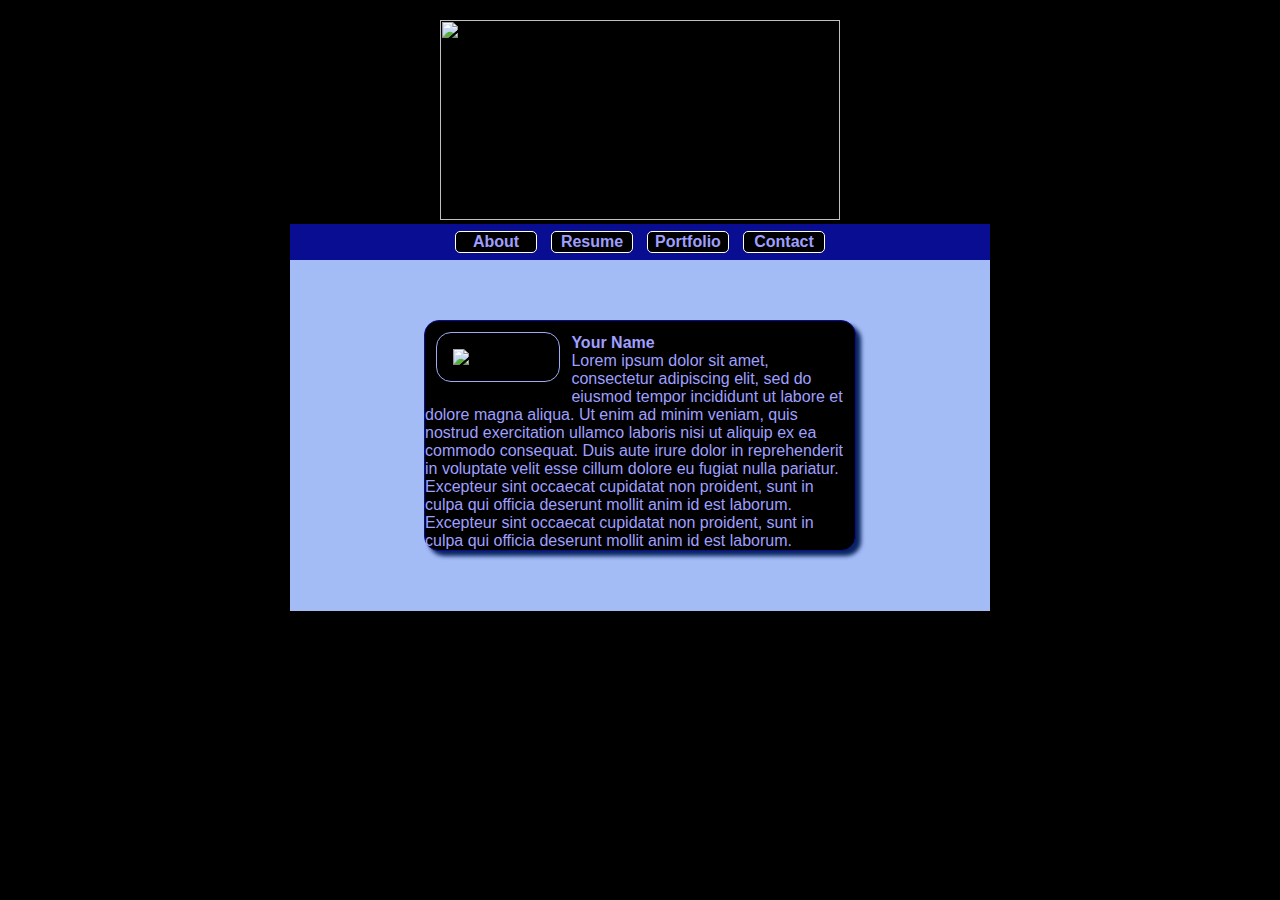
==== index.html @ 373cb097 "Create index.html" ====
<!DOCTYPE html>
<html>
<head>
	<style>
	* {
		margin: 0;
		padding: 0;
	}
	
	body {
		font-family: Cambria, Verdana, sans-serif;
		background-color: #000000;
	}
	
	.wrapper {
		width: 700px;
		margin: 20px auto;
	}
	
	.header {
		width: 700px;
		background-image: url("http://piekny.kolobrzeg.pl/wp-content/uploads/2013/06/morze-baltyckie.jpg");
		text-align: center;
		
	}
	
	divheader img {
		padding-top: 20px;
		padding-bottom: 20px;
	}
	
	.line {
		width: 700px;
		height: 1px;
		background-color: #5a5ff5;
	}
	
	.links {
		width: 700px;
		background-color: #090d91;
	}
	
	.nav {
		width: 384px;
		background: #090d91;
		height: 36px;
		margin: 0 auto;
	}
	
	ul {
		list-style-type: none;
	}
	
	li {
		float: left;
	}
	
	a {
		display: block;
		height: 20px;
		line-height: 20px;
		background-color: #000000;
		width: 80px;
		font size: 0.8 em;
		font-weight: bold;
		color: #9f9fff;
		text-align: center;
		text-decoration: none;
		margin: 7px;
		
		/*Border Radius*/
		border-radius: 5px;
		border: 1px solid #ffffff;
	}
	
	a:hover {
		background-color: #565656;
	}
	
	a:visited {
		background-color: #565656;
		color: #f3fdfc;
		cursor: default;
	}
	
	.about {
		widht: 700px;
		background-color: #a3bcf6;
		padding-top: 60px;
		padding-bottom: 60px;
	}
	
	.content {
		width: 430px;
		margin: 0 auto;
		background-color: #000000;
		border: 1px solid #090d91;
		border-radius: 15px;
		box-shadow: 5px 5px 4px #09245e;
	}
	
	#contentimg{
		width: 90px;
		heght: 123px;
		float: left;
		border: 1px solid #9fabf5;
		padding: 16px;
		margin: 0.7em; 
		
		/*Border Radius*/
		border-radius: 15px;
	}
	
	h4 {
		color: #9f9fff;
		text-style: bold;
		padding-top: 0.8em;
		padding-bottom: 0;
		padding-left: 0;
		padding-right: 0;
	}
	
	p {
		font-size: 0.7 em;
		color: #9f9fff;
		padding: 0.7 em;
		line-height: 1.4 em;
	}
	
	</style>

	<title>My Website</title>
</head>

<body>
	<div class="wrapper">
		<div class="header"><img style="width: 400px; height: 200px;" src="http://www.i4uinc.com/images/Buttons/website.png"/></div>
		<div class="line"><div>
			<div class="links">
				<div class="nav">
					<ul>
						<li><a href="My Website.html">About</a></li>
						<li><a href="resume.html">Resume</a></li>
						<li><a href="portfolio.html">Portfolio</a></li>
						<li><a href="contact.html">Contact</a></li>
					</ul>	
				</div>
			</div>
		<div class="line"><div>
		<div class="about">
			<div class="content">
				<img id="contentimg" src="http://www.gimpuj.info/gallery/97/80860_02_06_16_7_59_01.png"/>
				<h4>Your Name</h4>
				<p>Lorem ipsum dolor sit amet, consectetur adipiscing elit, sed do eiusmod tempor incididunt ut labore et dolore magna aliqua. Ut enim ad minim veniam, quis nostrud exercitation ullamco laboris nisi ut aliquip ex ea commodo consequat. Duis aute irure dolor in reprehenderit in voluptate velit esse cillum dolore eu fugiat nulla pariatur. Excepteur sint occaecat cupidatat non proident, sunt in culpa qui officia deserunt mollit anim id est laborum. Excepteur sint occaecat cupidatat non proident, sunt in culpa qui officia deserunt mollit anim id est laborum.</p>
			</div>
		</div>
	</div>

</body>
</html>
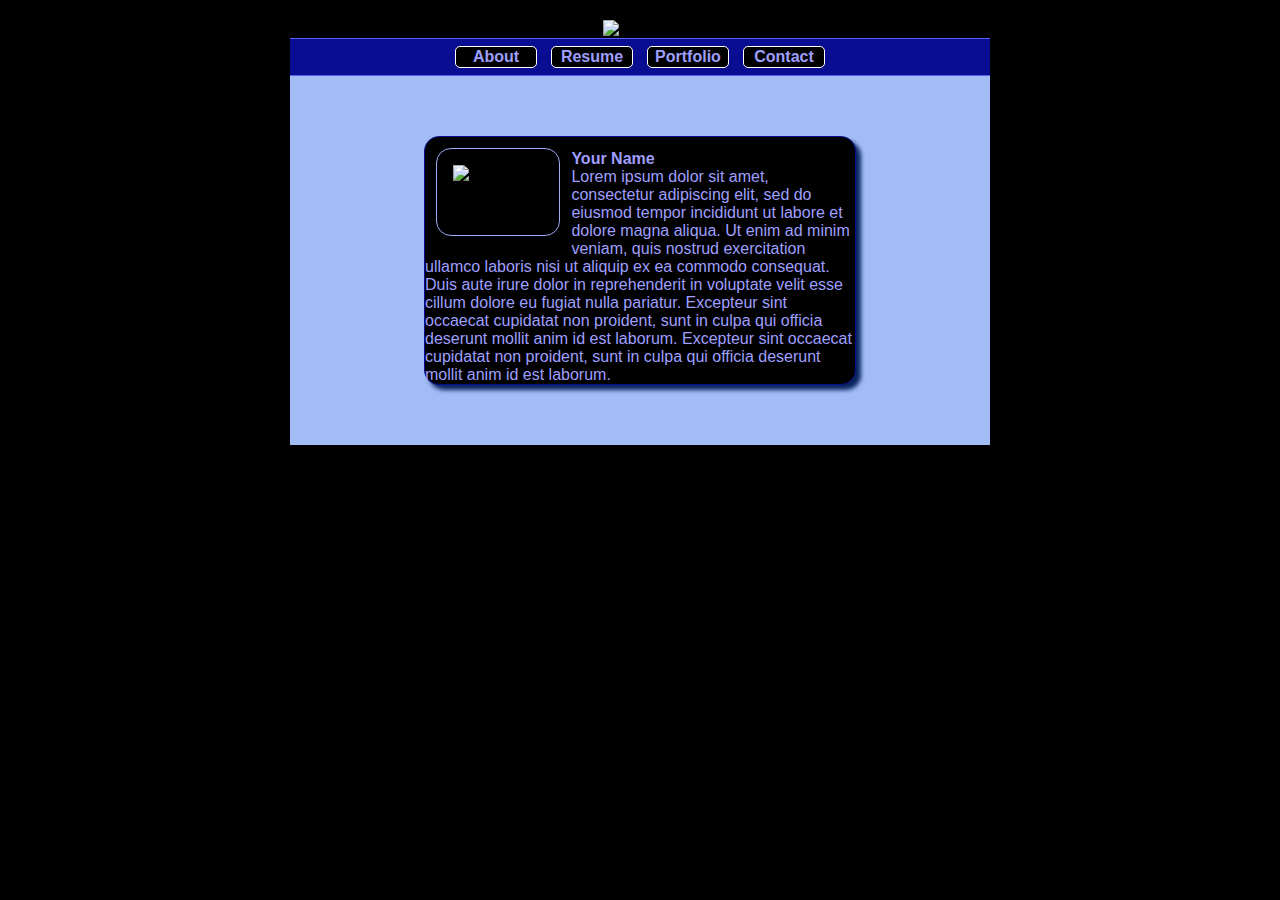
==== commit 029c27b3: "Update index.html" ====
--- a/index.html
+++ b/index.html
@@ -134,27 +134,26 @@
 
 <body>
 	<div class="wrapper">
-		<div class="header"><img style="width: 400px; height: 200px;" src="http://www.i4uinc.com/images/Buttons/website.png"/></div>
-		<div class="line"><div>
+		<div class="header"><img style="width: 400px; height: 200px;" src="http://www.i4uinc.com/images/Buttons/website.png" alt="Website"/></div>
+		<div class="line"></div>
 			<div class="links">
 				<div class="nav">
 					<ul>
-						<li><a href="My Website.html">About</a></li>
+						<li><a href="MyWebsite.html">About</a></li>
 						<li><a href="resume.html">Resume</a></li>
 						<li><a href="portfolio.html">Portfolio</a></li>
 						<li><a href="contact.html">Contact</a></li>
 					</ul>	
 				</div>
 			</div>
-		<div class="line"><div>
+		<div class="line"></div>
 		<div class="about">
 			<div class="content">
-				<img id="contentimg" src="http://www.gimpuj.info/gallery/97/80860_02_06_16_7_59_01.png"/>
+				<img id="contentimg" src="http://www.gimpuj.info/gallery/97/80860_02_06_16_7_59_01.png" alt="White Guy with Suitcase"/>
 				<h4>Your Name</h4>
 				<p>Lorem ipsum dolor sit amet, consectetur adipiscing elit, sed do eiusmod tempor incididunt ut labore et dolore magna aliqua. Ut enim ad minim veniam, quis nostrud exercitation ullamco laboris nisi ut aliquip ex ea commodo consequat. Duis aute irure dolor in reprehenderit in voluptate velit esse cillum dolore eu fugiat nulla pariatur. Excepteur sint occaecat cupidatat non proident, sunt in culpa qui officia deserunt mollit anim id est laborum. Excepteur sint occaecat cupidatat non proident, sunt in culpa qui officia deserunt mollit anim id est laborum.</p>
 			</div>
 		</div>
 	</div>
-
 </body>
 </html>
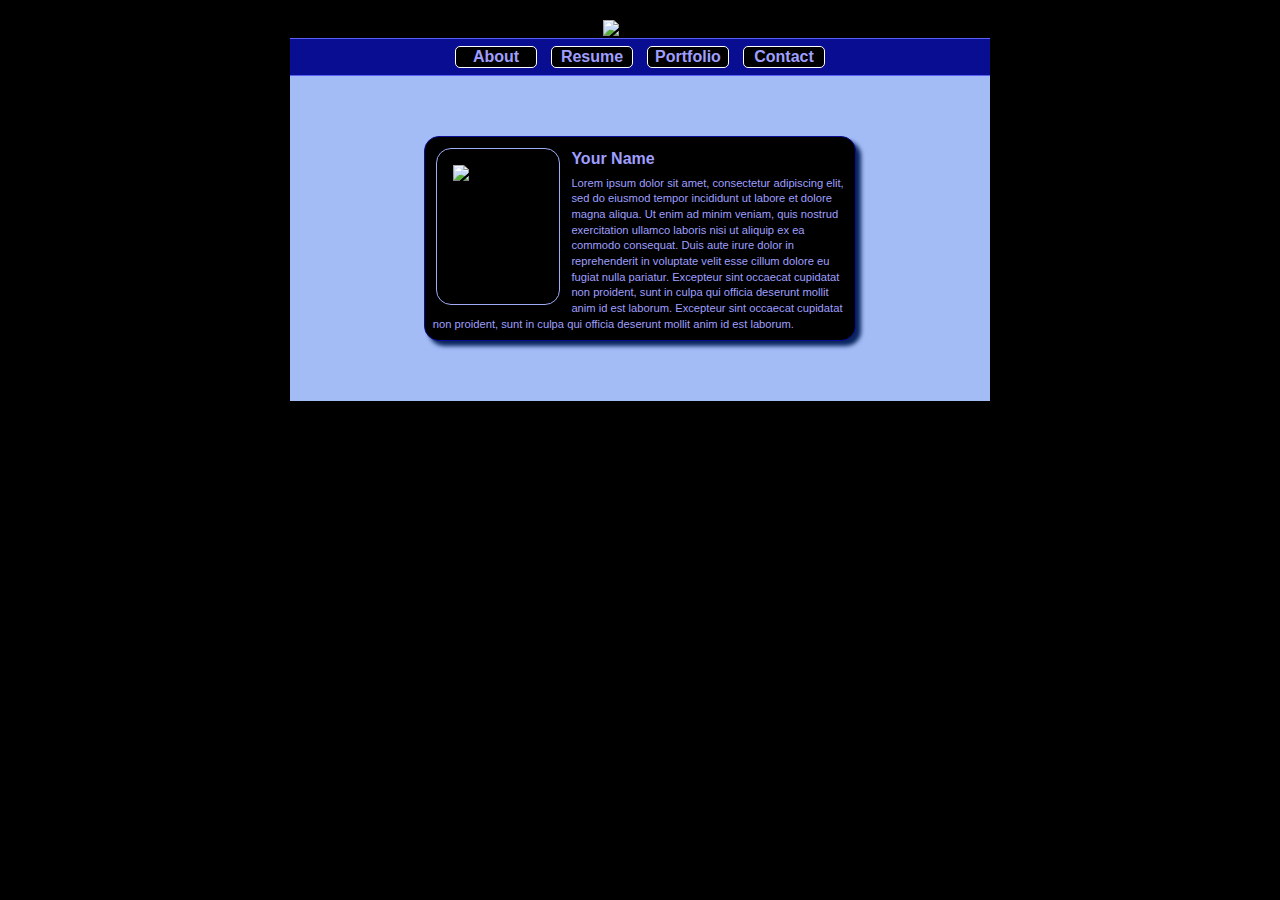
==== commit c3786565: "Update index.html" ====
--- a/index.html
+++ b/index.html
@@ -61,7 +61,7 @@
 		line-height: 20px;
 		background-color: #000000;
 		width: 80px;
-		font size: 0.8 em;
+		font size: 0.8em;
 		font-weight: bold;
 		color: #9f9fff;
 		text-align: center;
@@ -84,7 +84,7 @@
 	}
 	
 	.about {
-		widht: 700px;
+		width: 700px;
 		background-color: #a3bcf6;
 		padding-top: 60px;
 		padding-bottom: 60px;
@@ -101,7 +101,7 @@
 	
 	#contentimg{
 		width: 90px;
-		heght: 123px;
+		height: 123px;
 		float: left;
 		border: 1px solid #9fabf5;
 		padding: 16px;
@@ -113,7 +113,7 @@
 	
 	h4 {
 		color: #9f9fff;
-		text-style: bold;
+		text: bold;
 		padding-top: 0.8em;
 		padding-bottom: 0;
 		padding-left: 0;
@@ -121,10 +121,10 @@
 	}
 	
 	p {
-		font-size: 0.7 em;
+		font-size: 0.7em;
 		color: #9f9fff;
-		padding: 0.7 em;
-		line-height: 1.4 em;
+		padding: 0.7em;
+		line-height: 1.4em;
 	}
 	
 	</style>
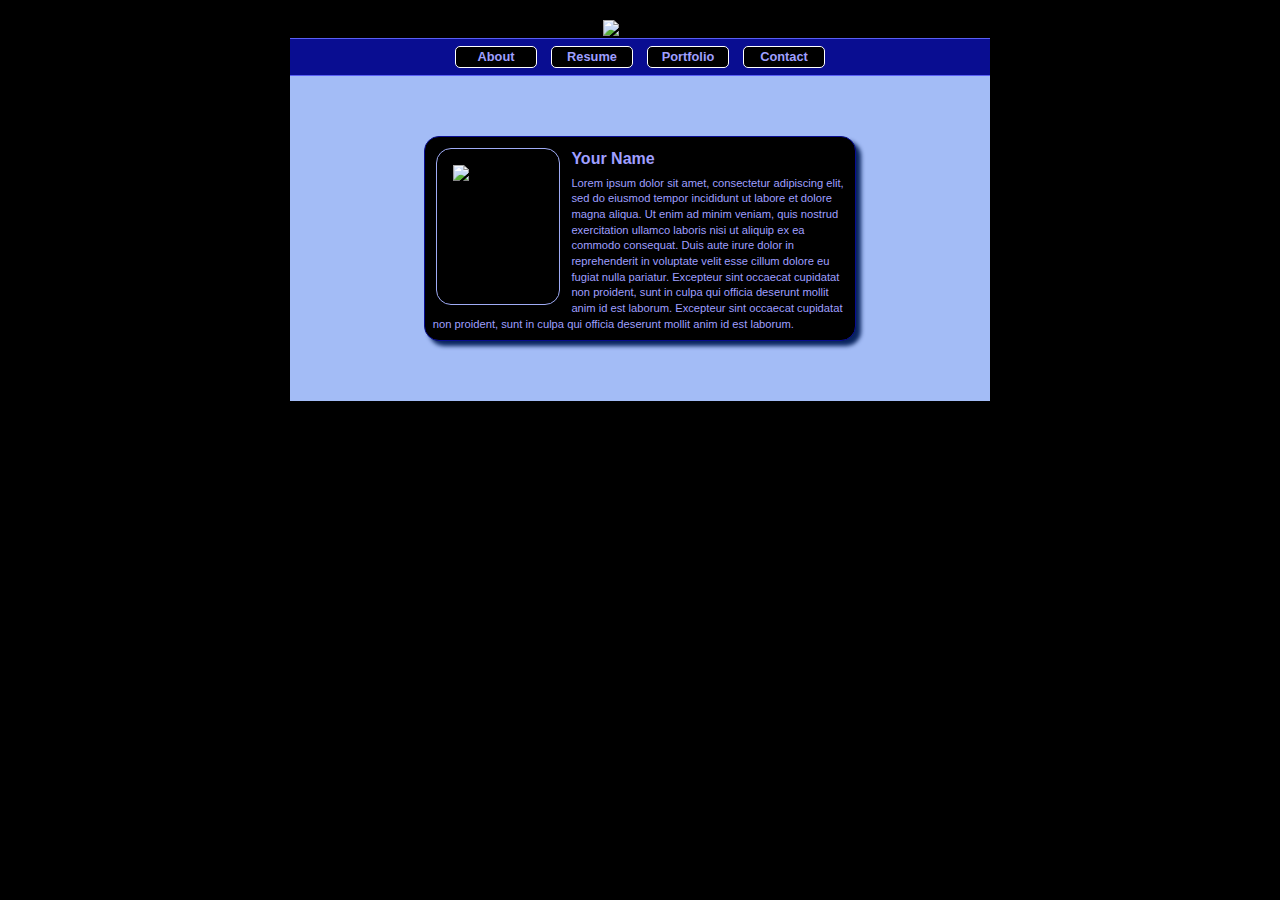
==== commit 1f0cf5f2: "Update index.html" ====
--- a/index.html
+++ b/index.html
@@ -61,7 +61,7 @@
 		line-height: 20px;
 		background-color: #000000;
 		width: 80px;
-		font size: 0.8em;
+		font-size: 0.8em;
 		font-weight: bold;
 		color: #9f9fff;
 		text-align: center;
@@ -113,7 +113,6 @@
 	
 	h4 {
 		color: #9f9fff;
-		text: bold;
 		padding-top: 0.8em;
 		padding-bottom: 0;
 		padding-left: 0;
@@ -150,7 +149,7 @@
 		<div class="about">
 			<div class="content">
 				<img id="contentimg" src="http://www.gimpuj.info/gallery/97/80860_02_06_16_7_59_01.png" alt="White Guy with Suitcase"/>
-				<h4>Your Name</h4>
+				<h4><strong>Your Name</strong></h4>
 				<p>Lorem ipsum dolor sit amet, consectetur adipiscing elit, sed do eiusmod tempor incididunt ut labore et dolore magna aliqua. Ut enim ad minim veniam, quis nostrud exercitation ullamco laboris nisi ut aliquip ex ea commodo consequat. Duis aute irure dolor in reprehenderit in voluptate velit esse cillum dolore eu fugiat nulla pariatur. Excepteur sint occaecat cupidatat non proident, sunt in culpa qui officia deserunt mollit anim id est laborum. Excepteur sint occaecat cupidatat non proident, sunt in culpa qui officia deserunt mollit anim id est laborum.</p>
 			</div>
 		</div>
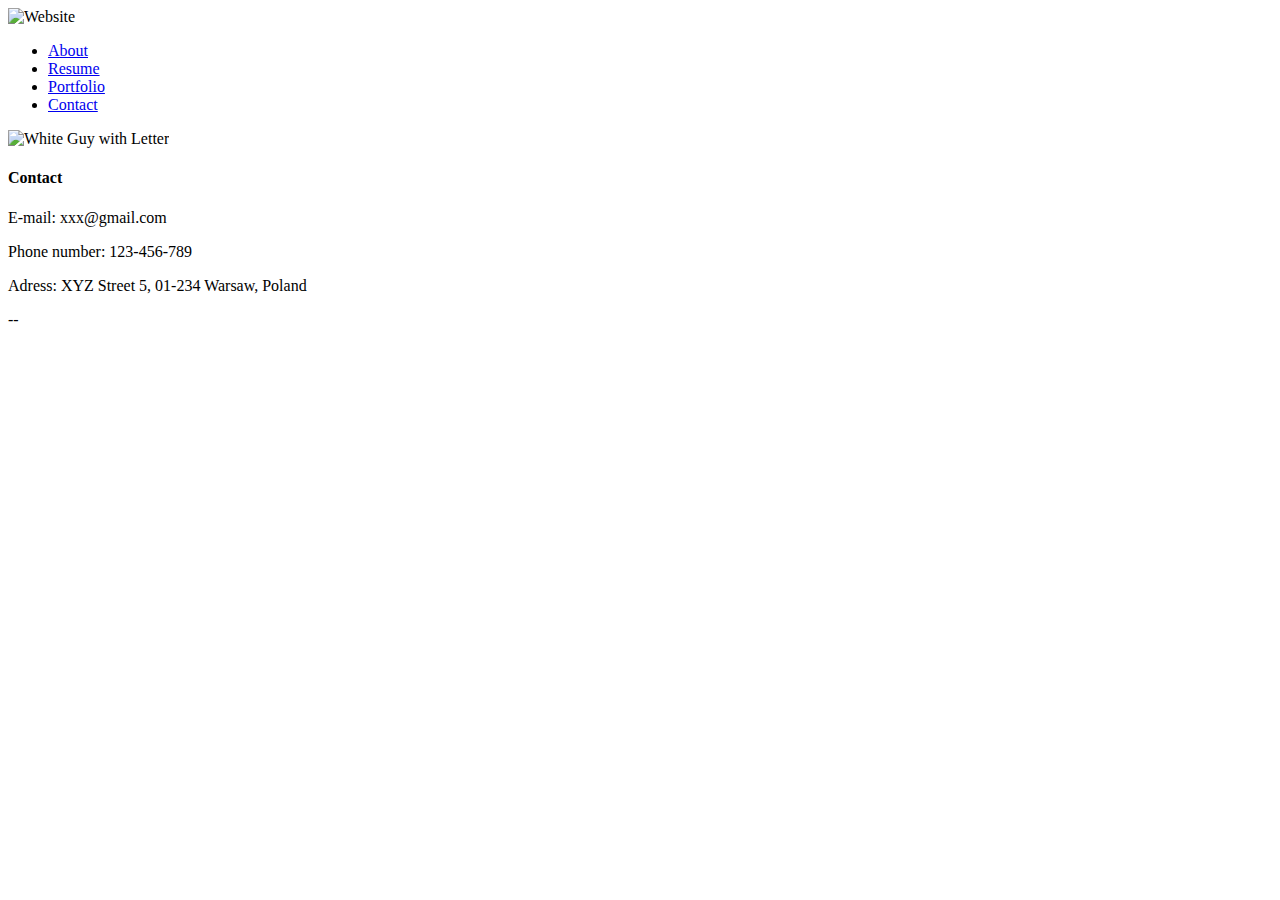
==== commit f6f79b0f: "Update index.html" ====
--- a/index.html
+++ b/index.html
@@ -1,133 +1,7 @@
 <!DOCTYPE html>
 <html>
 <head>
-	<style>
-	* {
-		margin: 0;
-		padding: 0;
-	}
-	
-	body {
-		font-family: Cambria, Verdana, sans-serif;
-		background-color: #000000;
-	}
-	
-	.wrapper {
-		width: 700px;
-		margin: 20px auto;
-	}
-	
-	.header {
-		width: 700px;
-		background-image: url("http://piekny.kolobrzeg.pl/wp-content/uploads/2013/06/morze-baltyckie.jpg");
-		text-align: center;
-		
-	}
-	
-	divheader img {
-		padding-top: 20px;
-		padding-bottom: 20px;
-	}
-	
-	.line {
-		width: 700px;
-		height: 1px;
-		background-color: #5a5ff5;
-	}
-	
-	.links {
-		width: 700px;
-		background-color: #090d91;
-	}
-	
-	.nav {
-		width: 384px;
-		background: #090d91;
-		height: 36px;
-		margin: 0 auto;
-	}
-	
-	ul {
-		list-style-type: none;
-	}
-	
-	li {
-		float: left;
-	}
-	
-	a {
-		display: block;
-		height: 20px;
-		line-height: 20px;
-		background-color: #000000;
-		width: 80px;
-		font-size: 0.8em;
-		font-weight: bold;
-		color: #9f9fff;
-		text-align: center;
-		text-decoration: none;
-		margin: 7px;
-		
-		/*Border Radius*/
-		border-radius: 5px;
-		border: 1px solid #ffffff;
-	}
-	
-	a:hover {
-		background-color: #565656;
-	}
-	
-	a:visited {
-		background-color: #565656;
-		color: #f3fdfc;
-		cursor: default;
-	}
-	
-	.about {
-		width: 700px;
-		background-color: #a3bcf6;
-		padding-top: 60px;
-		padding-bottom: 60px;
-	}
-	
-	.content {
-		width: 430px;
-		margin: 0 auto;
-		background-color: #000000;
-		border: 1px solid #090d91;
-		border-radius: 15px;
-		box-shadow: 5px 5px 4px #09245e;
-	}
-	
-	#contentimg{
-		width: 90px;
-		height: 123px;
-		float: left;
-		border: 1px solid #9fabf5;
-		padding: 16px;
-		margin: 0.7em; 
-		
-		/*Border Radius*/
-		border-radius: 15px;
-	}
-	
-	h4 {
-		color: #9f9fff;
-		padding-top: 0.8em;
-		padding-bottom: 0;
-		padding-left: 0;
-		padding-right: 0;
-	}
-	
-	p {
-		font-size: 0.7em;
-		color: #9f9fff;
-		padding: 0.7em;
-		line-height: 1.4em;
-	}
-	
-	</style>
-
+	<link href="stylesheet.css" type="text/css" rel="stylesheet"/>
 	<title>My Website</title>
 </head>
 
@@ -138,7 +12,7 @@
 			<div class="links">
 				<div class="nav">
 					<ul>
-						<li><a href="MyWebsite.html">About</a></li>
+						<li><a href="index.html">About</a></li>
 						<li><a href="resume.html">Resume</a></li>
 						<li><a href="portfolio.html">Portfolio</a></li>
 						<li><a href="contact.html">Contact</a></li>
@@ -148,11 +22,13 @@
 		<div class="line"></div>
 		<div class="about">
 			<div class="content">
-				<img id="contentimg" src="http://www.gimpuj.info/gallery/97/80860_02_06_16_7_59_01.png" alt="White Guy with Suitcase"/>
-				<h4><strong>Your Name</strong></h4>
-				<p>Lorem ipsum dolor sit amet, consectetur adipiscing elit, sed do eiusmod tempor incididunt ut labore et dolore magna aliqua. Ut enim ad minim veniam, quis nostrud exercitation ullamco laboris nisi ut aliquip ex ea commodo consequat. Duis aute irure dolor in reprehenderit in voluptate velit esse cillum dolore eu fugiat nulla pariatur. Excepteur sint occaecat cupidatat non proident, sunt in culpa qui officia deserunt mollit anim id est laborum. Excepteur sint occaecat cupidatat non proident, sunt in culpa qui officia deserunt mollit anim id est laborum.</p>
+				<img id="contentimg" style= "width: 70px; height: 70px;" src="http://www.infobaza.pl/img/uslugi/uslugi_technologie_fax_w180.jpg" alt="White Guy with Letter"/>
+				<h4><strong>Contact</strong></h4>
+				<p>E-mail: xxx@gmail.com</p>
+				<p>Phone number: 123-456-789</p>
+				<p>Adress: XYZ Street 5, 01-234 Warsaw, Poland</p>
 			</div>
 		</div>
 	</div>
 </body>
-</html>
+</html>--
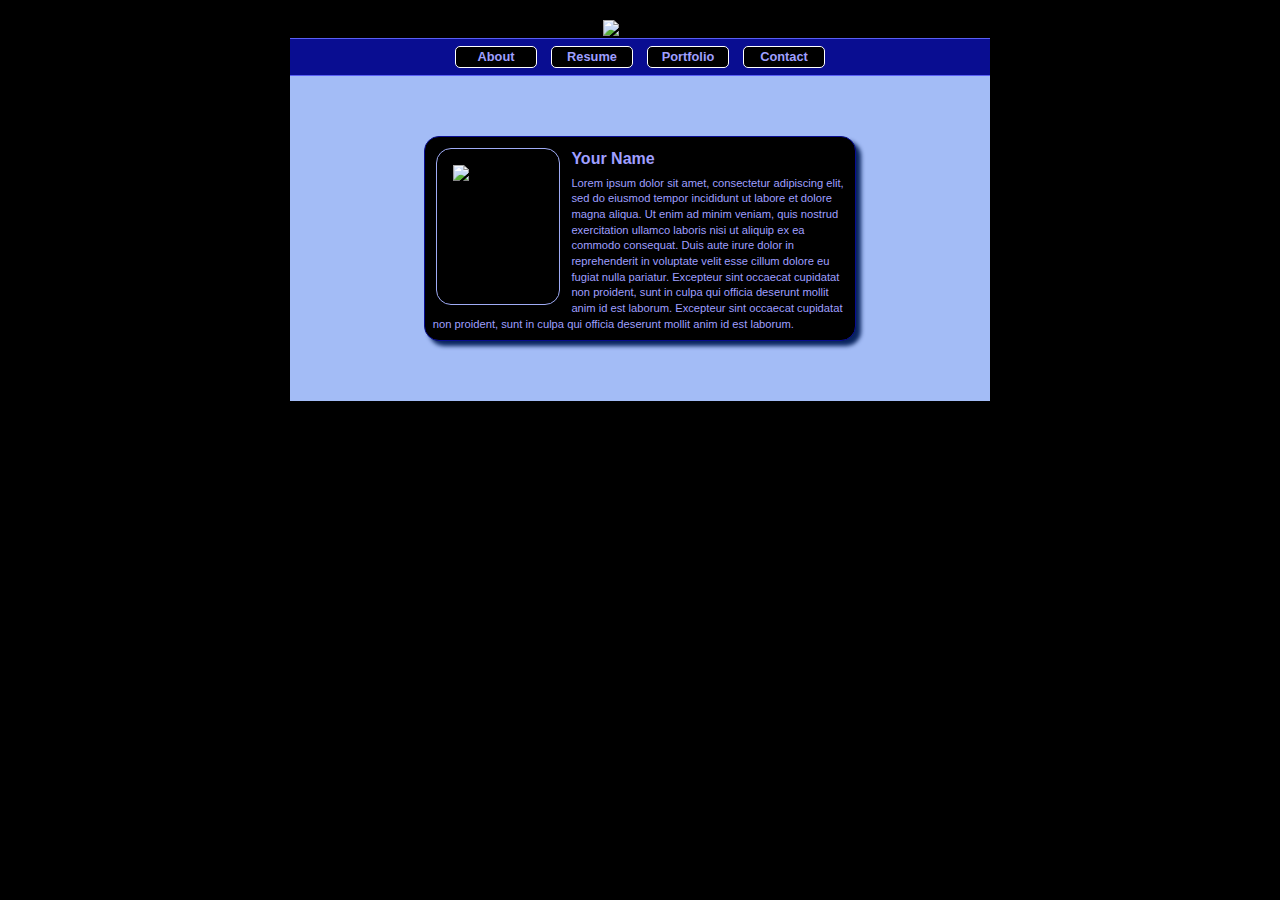
==== commit 370ed500: "Update index.html" ====
--- a/index.html
+++ b/index.html
@@ -22,13 +22,11 @@
 		<div class="line"></div>
 		<div class="about">
 			<div class="content">
-				<img id="contentimg" style= "width: 70px; height: 70px;" src="http://www.infobaza.pl/img/uslugi/uslugi_technologie_fax_w180.jpg" alt="White Guy with Letter"/>
-				<h4><strong>Contact</strong></h4>
-				<p>E-mail: xxx@gmail.com</p>
-				<p>Phone number: 123-456-789</p>
-				<p>Adress: XYZ Street 5, 01-234 Warsaw, Poland</p>
+				<img id="contentimg" src="http://www.gimpuj.info/gallery/97/80860_02_06_16_7_59_01.png" alt="White Guy with Suitcase"/>
+				<h4><strong>Your Name</strong></h4>
+				<p>Lorem ipsum dolor sit amet, consectetur adipiscing elit, sed do eiusmod tempor incididunt ut labore et dolore magna aliqua. Ut enim ad minim veniam, quis nostrud exercitation ullamco laboris nisi ut aliquip ex ea commodo consequat. Duis aute irure dolor in reprehenderit in voluptate velit esse cillum dolore eu fugiat nulla pariatur. Excepteur sint occaecat cupidatat non proident, sunt in culpa qui officia deserunt mollit anim id est laborum. Excepteur sint occaecat cupidatat non proident, sunt in culpa qui officia deserunt mollit anim id est laborum.</p>
 			</div>
 		</div>
 	</div>
 </body>
-</html>--
+</html>
--- a/stylesheet.css
+++ b/stylesheet.css
@@ -0,0 +1,123 @@
+* {
+		margin: 0;
+		padding: 0;
+	}
+	
+	body {
+		font-family: Cambria, Verdana, sans-serif;
+		background-color: #000000;
+	}
+	
+	.wrapper {
+		width: 700px;
+		margin: 20px auto;
+	}
+	
+	.header {
+		width: 700px;
+		background-image: url("http://piekny.kolobrzeg.pl/wp-content/uploads/2013/06/morze-baltyckie.jpg");
+		text-align: center;
+		
+	}
+	
+	divheader img {
+		padding-top: 20px;
+		padding-bottom: 20px;
+	}
+	
+	.line {
+		width: 700px;
+		height: 1px;
+		background-color: #5a5ff5;
+	}
+	
+	.links {
+		width: 700px;
+		background-color: #090d91;
+	}
+	
+	.nav {
+		width: 384px;
+		background: #090d91;
+		height: 36px;
+		margin: 0 auto;
+	}
+	
+	ul {
+		list-style-type: none;
+	}
+	
+	li {
+		float: left;
+	}
+	
+	a {
+		display: block;
+		height: 20px;
+		line-height: 20px;
+		background-color: #000000;
+		width: 80px;
+		font-size: 0.8em;
+		font-weight: bold;
+		color: #9f9fff;
+		text-align: center;
+		text-decoration: none;
+		margin: 7px;
+		
+		/*Border Radius*/
+		border-radius: 5px;
+		border: 1px solid #ffffff;
+	}
+	
+	a:hover {
+		background-color: #565656;
+	}
+	
+	a:visited {
+		background-color: #565656;
+		color: #f3fdfc;
+		cursor: default;
+	}
+	
+	.about {
+		width: 700px;
+		background-color: #a3bcf6;
+		padding-top: 60px;
+		padding-bottom: 60px;
+	}
+	
+	.content {
+		width: 430px;
+		margin: 0 auto;
+		background-color: #000000;
+		border: 1px solid #090d91;
+		border-radius: 15px;
+		box-shadow: 5px 5px 4px #09245e;
+	}
+	
+	#contentimg{
+		width: 90px;
+		height: 123px;
+		float: left;
+		border: 1px solid #9fabf5;
+		padding: 16px;
+		margin: 0.7em; 
+		
+		/*Border Radius*/
+		border-radius: 15px;
+	}
+	
+	h4 {
+		color: #9f9fff;
+		padding-top: 0.8em;
+		padding-bottom: 0;
+		padding-left: 0;
+		padding-right: 0;
+	}
+	
+	p {
+		font-size: 0.7em;
+		color: #9f9fff;
+		padding: 0.7em;
+		line-height: 1.4em;
+	}
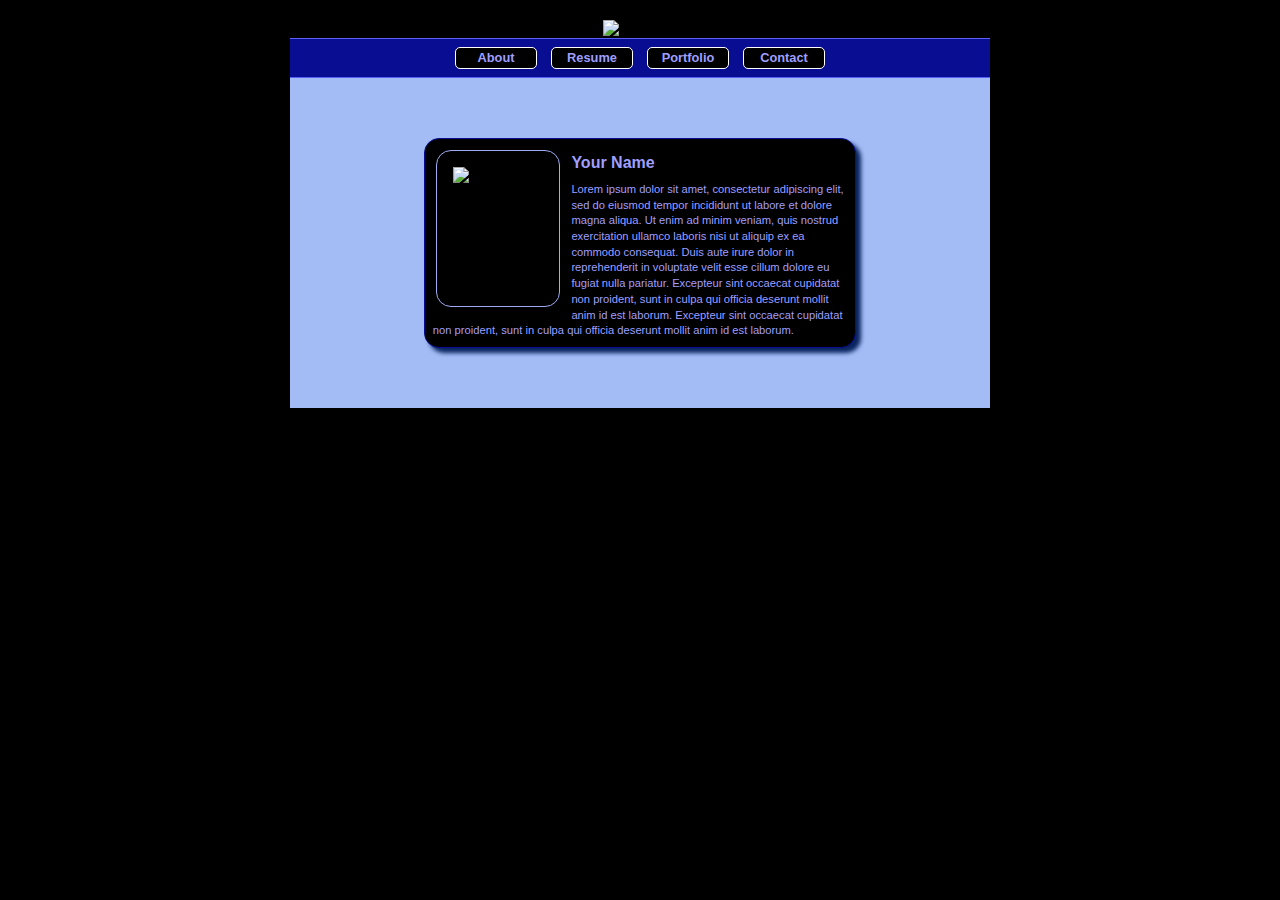
==== commit 178f7d18: "Update index.html" ====
--- a/index.html
+++ b/index.html
@@ -7,7 +7,7 @@
 
 <body>
 	<div class="wrapper">
-		<div class="header"><img style="width: 400px; height: 200px;" src="http://www.i4uinc.com/images/Buttons/website.png" alt="Website"/></div>
+		<div class="header"><img id="headerimg" src="http://www.i4uinc.com/images/Buttons/website.png" alt="Website"/></div>
 		<div class="line"></div>
 			<div class="links">
 				<div class="nav">
@@ -23,7 +23,7 @@
 		<div class="about">
 			<div class="content">
 				<img id="contentimg" src="http://www.gimpuj.info/gallery/97/80860_02_06_16_7_59_01.png" alt="White Guy with Suitcase"/>
-				<h4><strong>Your Name</strong></h4>
+				<p id="contenttitle"><strong>Your Name</strong></p>
 				<p>Lorem ipsum dolor sit amet, consectetur adipiscing elit, sed do eiusmod tempor incididunt ut labore et dolore magna aliqua. Ut enim ad minim veniam, quis nostrud exercitation ullamco laboris nisi ut aliquip ex ea commodo consequat. Duis aute irure dolor in reprehenderit in voluptate velit esse cillum dolore eu fugiat nulla pariatur. Excepteur sint occaecat cupidatat non proident, sunt in culpa qui officia deserunt mollit anim id est laborum. Excepteur sint occaecat cupidatat non proident, sunt in culpa qui officia deserunt mollit anim id est laborum.</p>
 			</div>
 		</div>
--- a/stylesheet.css
+++ b/stylesheet.css
@@ -14,7 +14,6 @@
 	}
 	
 	.header {
-		width: 700px;
 		background-image: url("http://piekny.kolobrzeg.pl/wp-content/uploads/2013/06/morze-baltyckie.jpg");
 		text-align: center;
 		
@@ -25,15 +24,20 @@
 		padding-bottom: 20px;
 	}
 	
+	#headerimg {
+		height: 200px;
+	}
+	
 	.line {
-		width: 700px;
 		height: 1px;
 		background-color: #5a5ff5;
 	}
 	
 	.links {
-		width: 700px;
 		background-color: #090d91;
+		border-top: 1px solid #090d91;
+		border-bottom: 1px solid #090d91;
+		
 	}
 	
 	.nav {
@@ -80,7 +84,6 @@
 	}
 	
 	.about {
-		width: 700px;
 		background-color: #a3bcf6;
 		padding-top: 60px;
 		padding-bottom: 60px;
@@ -107,8 +110,9 @@
 		border-radius: 15px;
 	}
 	
-	h4 {
+	#contenttitle {
 		color: #9f9fff;
+		font-size: 1em;
 		padding-top: 0.8em;
 		padding-bottom: 0;
 		padding-left: 0;
